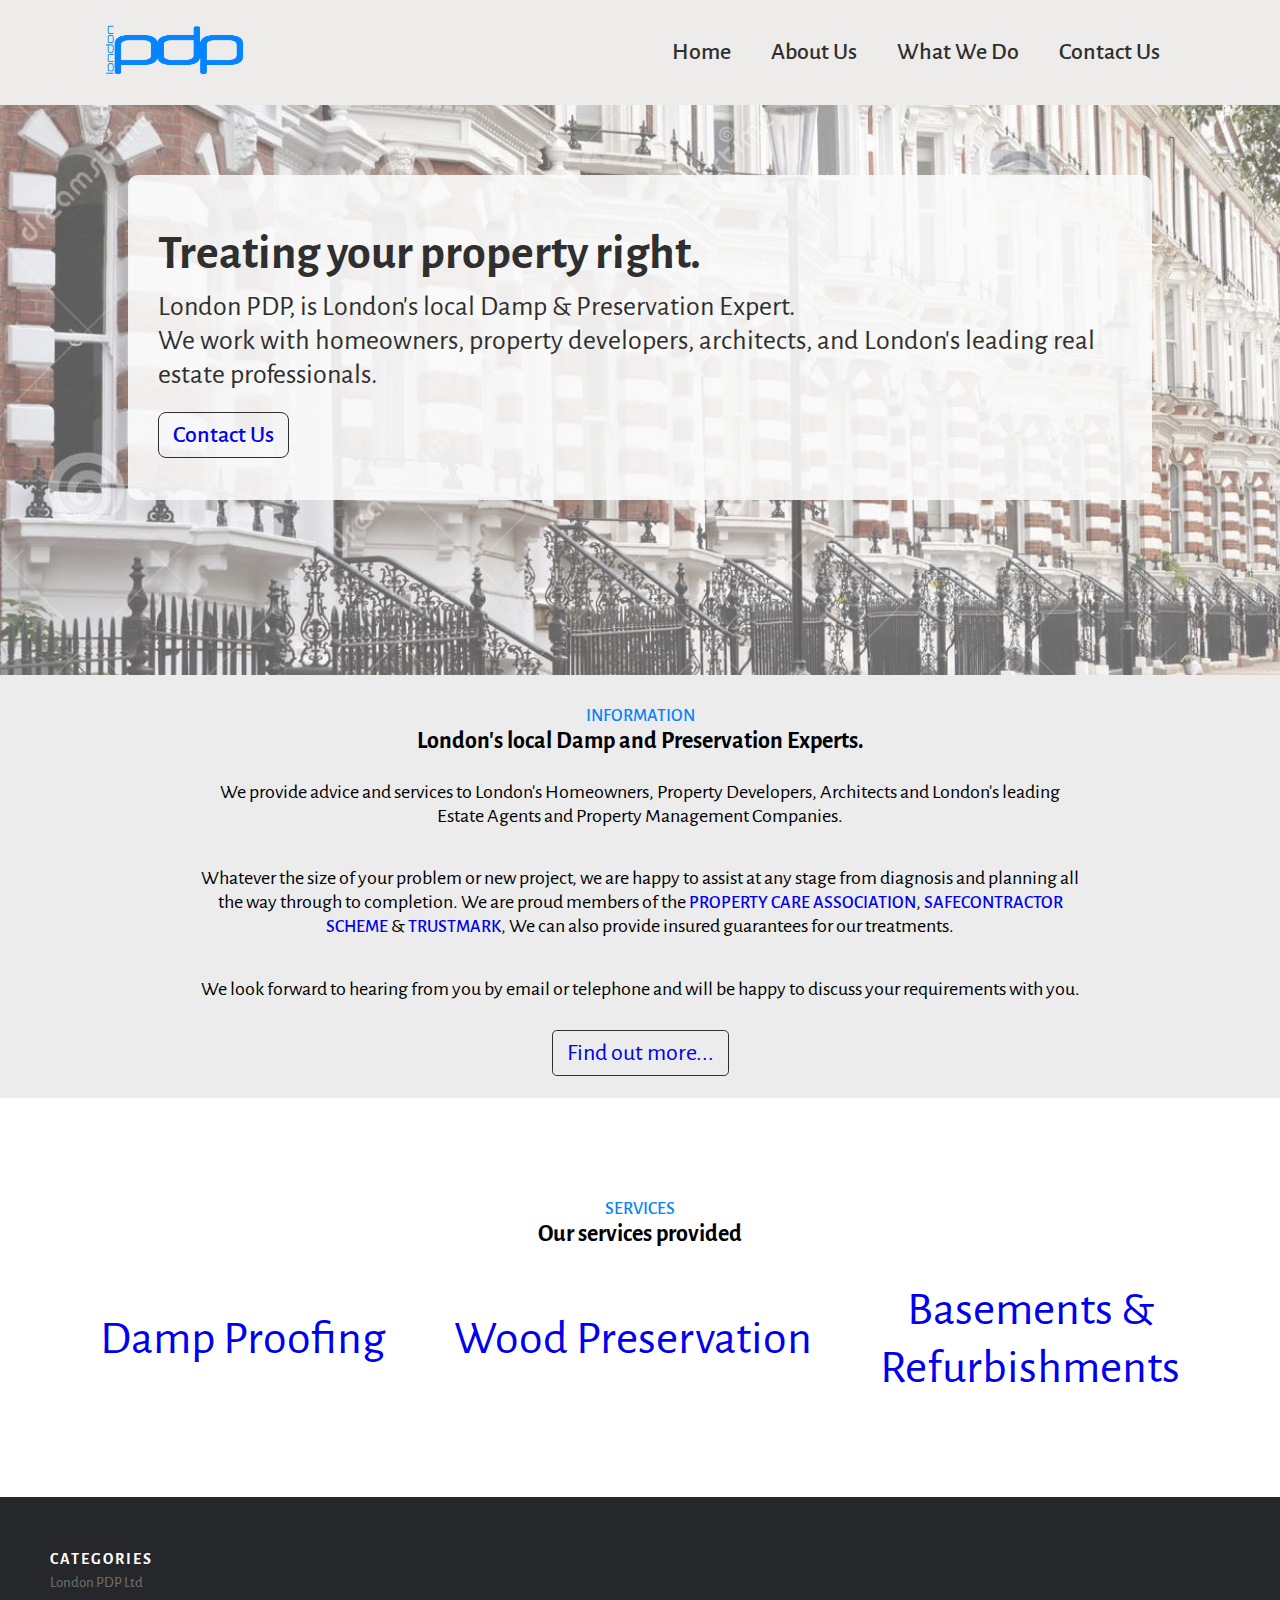
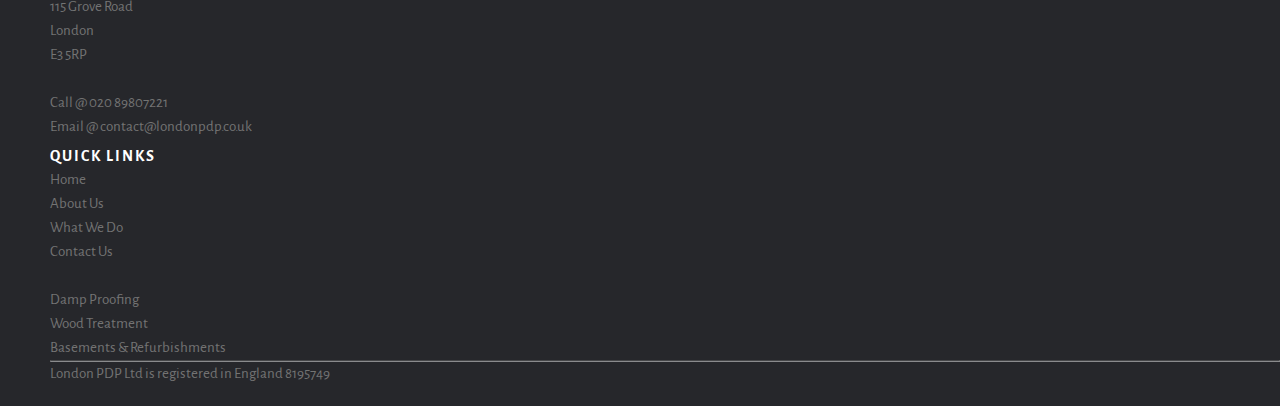
==== index.html @ ba518703 "Add files via upload" ====
<!DOCTYPE html>
<html lang="en">
<head>
    <meta charset="UTF-8">
    <meta http-equiv="X-UA-Compatible" content="IE=edge">
    <meta name="viewport" content="width=device-width, initial-scale=1.0">
    <title>Welcome - London PDP</title>
    <!--CSS Link-->
    <link rel="stylesheet" href="style.css">
    <!--Box icons-->
    <link rel="stylesheet" href="https://cdn.jsdelivr.net/npm/boxicons@latest/css/boxicons.min.css">
</head>

<body>
    <!--Nav bar-->
    <header> 
        <a href="#" class="logo"><img src="img/logo.png"></a>
        <div class="bx bx-menu" id="menu-icon"></div>

        <ul class="navbar">
            <li><a href="#home">Home</a></li>
            <li><a href="#about us">About Us</a></li>
            <li><a href="#what we do">What We Do</a></li>
            <li><a href="#contact us">Contact Us</a></li>
        </ul>
    </header>
    <!-- Home -->
    <section class="home" id="home">
        <div class="home-text">
            <h1>Treating your property right.</h1>
            <p>London PDP, is London's local Damp & Preservation Expert. <br>We work with homeowners, property developers, architects, and London's leading real estate professionals.</p>
            <a href="#contact us" class="btn1">Contact Us</a>
        </div>
    </section>
    <!-- About -->
    <section class="about" id="about">
        <div class="about-text">
            <span>Information</span>
            <h2>London's local Damp and Preservation Experts.</h2>
            <p>We provide advice and services to London's Homeowners, Property Developers, Architects and London's leading Estate Agents and Property Management Companies. </p>
            <p>Whatever the size of your problem or new project, we are happy to assist at any stage from diagnosis and planning all the way through to completion. We are proud members of the <span><a href="https://www.property-care.org/">Property Care Association</a></span>, <span><a href="https://www.safecontractor.com/">SafeContractor Scheme</a></span> & <span><a href="https://trustmark.org.uk/">Trustmark</a></span>, We can also provide insured guarantees for our treatments. </p>
            <p>We look forward to hearing from you by email or telephone and will be happy to discuss your requirements with you.</p>
            <a href="#about us" class="btn">Find out more...</a>
        </div>
    </section>
    <!-- Services -->
    <section class="services" id="services">
        <div class="heading">
            <span>Services</span>
            <h2>Our services provided</h2>
        </div>
        <div class="services-container">
            <a href="#damp" >Damp Proofing</a>
            <a href="#wood" >Wood Preservation</a>
            <a href="#basement" >Basements & <br>Refurbishments</a>
        </div>
    </section>
      <!-- Site footer -->
      <footer class="site-footer">
        <div class="container">
          <div class="row">
            <div class="col-xs-6 col-md-3">
              <h6>Categories</h6>
              <ul class="footer-links">
                <p>London PDP Ltd</p>
                <p>115 Grove Road</p>
                <p>London</p>
                <p>E3 5RP</p>
                <br>
                <p>Call @ 020 89807221</p>
                <p>Email @ contact@londonpdp.co.uk</p>
              </ul>
            </div>
  
            <div class="col-xs-6 col-md-3">
              <h6>Quick Links</h6>
              <ul class="footer-links">
                <li><a href="#home">Home</a></li>
                <li><a href="#aboutus">About Us</a></li>
                <li><a href="#whatwedo">What We Do</a></li>
                <li><a href="#contactus">Contact Us</a></li>
                <br>
                <li><a href="damp.html">Damp Proofing</a></li>
                <li><a href="wood.html">Wood Treatment</a></li>
                <li><a href="basement.html">Basements & Refurbishments</a></li>
              </ul>
            </div>
          </div>
          <hr>
        </div>
        <div class="container">
          <div class="row">
            <div class="col-md-8 col-sm-6 col-xs-12">
              <p class="copyright-text">London PDP Ltd is registered in England 8195749</p>
            </div>
          </div>
        </div>
  </footer>
</body>
</html>
---- style.css ----
/* google fonts */

  @import url('https://fonts.googleapis.com/css2?family=Alegreya+Sans:wght@300;400;500&display=swap');

*{
    margin: 0;
    padding: 0;
    box-sizing: border-box;
    scroll-behavior: smooth;
    scroll-padding-top: 2rem;
    list-style: none;
    text-decoration: none;
    font-family: 'Alegreya Sans', sans-serif;
}
a:visited { 
    text-decoration: none; 
    color: #2f2f2f; 
   }

:root{
  --text-color: #0584FE;
  --main-color: #2f2f2f;
}
section{
    padding: 170px 10%;
}
header{
    position: fixed;
    width: 100%;
    top: 0;
    right: 0;
    z-index: 1000;
    display: flex;
    align-items: center;    
    justify-content: space-between;
    padding: 18px 100px;
    background: #edecea;
}
span{
    font-size: 18px;
    font-weight: 500;
    text-transform: uppercase;
    color: var(--main-color);
}
.logo img{
    width: 150px;
}
.navbar{
    position: relative;
    display: flex;
}
.navbar a{
    font-size: 1.5rem;
    padding: 10px 20px;
    font-weight: 500;
    color: var(--main-color);
}
.navbar a:hover{
  color: var(--text-color)
}
#menu-icon{
    font-size: 2rem;
    cursor: pointer;
    display: none;
}
.home {
    /* width: 100%;
    min-height: 100vh; */
    height: 75vh;
    background-image: url(/img/kensington_banner.jpg);
    background-repeat: no-repeat;
    background-size: cover;
    background-position: right;
    background-attachment: fixed;
    display: flex;
    align-items: center;
}
.home-text{
    background: rgba(250, 250, 250, 0.9);
    border-radius: 10px;
    padding: 50px 30px;
    color: #2f2f2f;
}
.home-text h1{
    font-size: 3rem;
}
.home-text p{
    font-size: 1.75rem;
    margin: 0.4rem 0 1.8rem;
}
.home-text span{
    font-size: 3.7rem;
    text-transform: none;
    color: var(--main-color)
}

.btn{
    padding: 10px 14px;
    border: 1px solid var(--main-color);
    color: (--main-color);
    border-radius: 0.3rem;
    font-size: 1.5rem;
}
.btn:hover{
    background: rgba(5, 132, 254, 0.2);
    border: 2px solid var(--main-color); 
}
.btn1{
    padding: 10px 14px;
    border: 1px solid var(--main-color);
    color: (--main-color);
    border-radius: 0.5rem;
    font-weight: 500;
    font-size: 1.5rem;
}
.btn1:hover{
    background: rgba(5, 132, 254, 0.2);
    border: 2px solid var(--main-color);
}
.about{
    padding: 30px;
    background-color: #ECECEC;
    padding-left: 200px;
    padding-right: 200px;
    gap: 1rem;
}
.about-text span{
    font-size: 18px;
    font-weight: 500;
    text-transform: uppercase;
    color: var(--text-color);
}
.about-text {
    /* padding-top: 300px; */
    text-align: center;
}
.about-text p{
    font-size: 1.25rem;
    margin: 1.5rem 0 2.4rem;
}
.services{
padding: 100px;
}
.services-container {
    display: grid;
    grid-template-columns: repeat(auto-fit, minmax(100px, auto));
    align-items: center;
    justify-content: space-between;
    gap: 1rem;
    margin-top: 2rem;
    text-align: center;
    font-size: 3rem;
    color: #2f2f2f;
}
.services-container img {
    width: 300px;
}
.heading{
    text-align: center;
}
.heading span {
    font-size: 18px;
    font-weight: 500;
    text-transform: uppercase;
    color: var(--text-color);
}
.site-footer
{
  background-color:#26272b;
  padding:45px 0 20px;
  padding-left: 50px;
  font-size:15px;
  line-height:24px;
  color:#737373;
}
.site-footer hr
{
  border-top-color:#bbb;
  opacity:0.5
}
.site-footer hr.small
{
  margin:20px 0
}
.site-footer h6
{
  color:#fff;
  font-size:16px;
  text-transform:uppercase;
  margin-top:5px;
  letter-spacing:2px
}
.site-footer a
{
  color:#737373;
}
.site-footer a:hover
{
  color:#3366cc;
  text-decoration:none;
}
.footer-links
{
  padding-left:0;
  list-style:none
}
.footer-links li
{
  display:block
}
.footer-links a
{
  color:#737373
}
.footer-links a:active,.footer-links a:focus,.footer-links a:hover
{
  color:#3366cc;
  text-decoration:none;
}
.footer-links.inline li
{
  display:inline-block
}
.copyright-text
{
  margin:0
}
@media (max-width:991px)
{
  .site-footer [class^=col-]
  {
    margin-bottom:30px
  }
}
@media (max-width:767px)
{
  .site-footer
  {
    padding-bottom:0
  }
  .site-footer .copyright-text,.site-footer .social-icons
  {
    text-align:center
  }
}
.title {
    /* width: 100%;
    min-height: 100vh; */
    height: 40vh;
    background-image: url(/img/kensington_banner.jpg);
    background-repeat: no-repeat;
    background-size: cover;
    background-position: right;
    background-attachment: fixed;
    display: flex;
    align-items: center;
}
.title-text{
    background: rgba(250, 250, 250, 0.9);
    border-radius: 10px;
    padding: 20px 30px;
    color: #2f2f2f;
}
.title-text h1{
    font-size: 3rem;
}
.title-text p{
    font-size: 1.75rem;
    margin: 0.4rem 0 1.8rem;
}
.title-text span{
    font-size: 3.7rem;
    text-transform: none;
    color: var(--main-color)
}
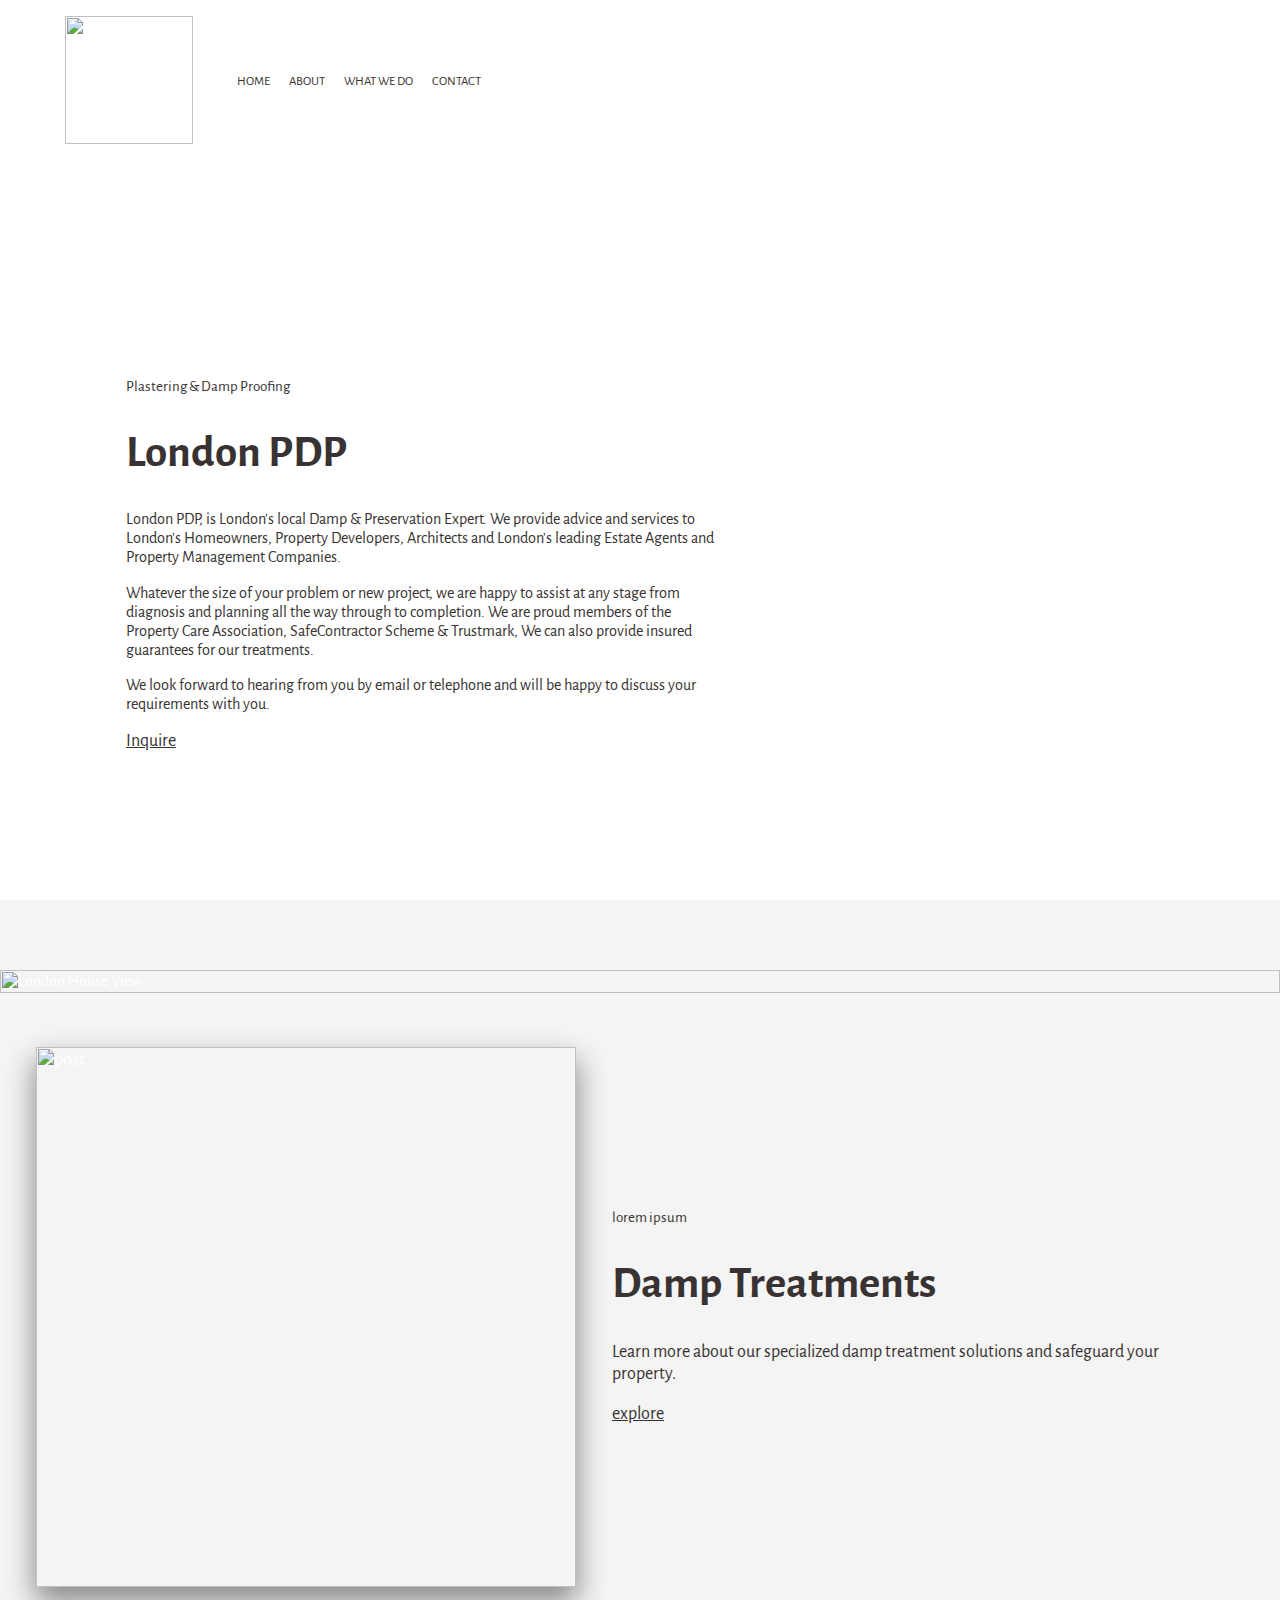
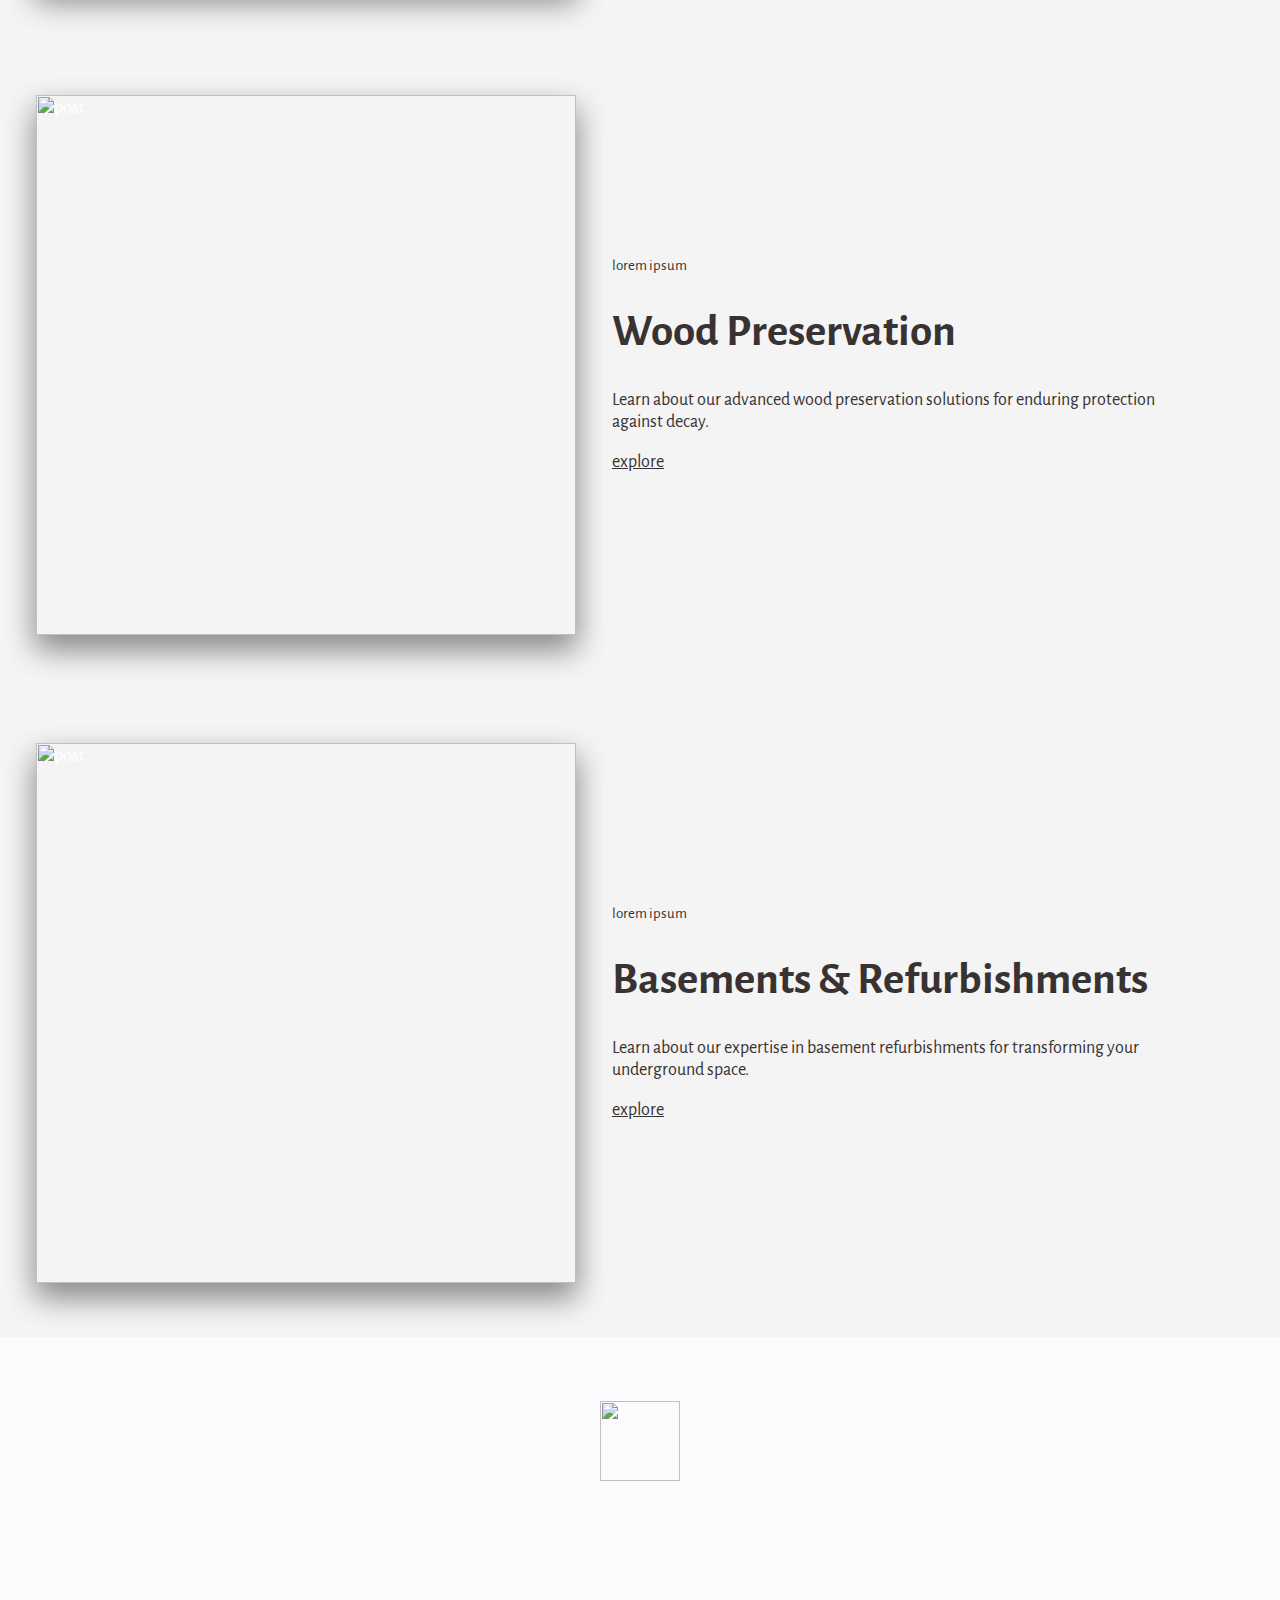
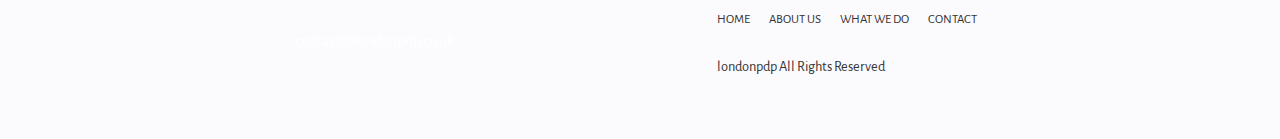
==== commit fd92a529: "Add files via upload" ====
--- a/index.html
+++ b/index.html
@@ -1,100 +1,152 @@
-<!DOCTYPE html>
+<IDOCTYPE html>
 <html lang="en">
-<head>
-    <meta charset="UTF-8">
-    <meta http-equiv="X-UA-Compatible" content="IE=edge">
-    <meta name="viewport" content="width=device-width, initial-scale=1.0">
-    <title>Welcome - London PDP</title>
-    <!--CSS Link-->
-    <link rel="stylesheet" href="style.css">
-    <!--Box icons-->
-    <link rel="stylesheet" href="https://cdn.jsdelivr.net/npm/boxicons@latest/css/boxicons.min.css">
-</head>
-
-<body>
-    <!--Nav bar-->
-    <header> 
-        <a href="#" class="logo"><img src="img/logo.png"></a>
-        <div class="bx bx-menu" id="menu-icon"></div>
-
-        <ul class="navbar">
-            <li><a href="#home">Home</a></li>
-            <li><a href="#about us">About Us</a></li>
-            <li><a href="#what we do">What We Do</a></li>
-            <li><a href="#contact us">Contact Us</a></li>
-        </ul>
-    </header>
-    <!-- Home -->
-    <section class="home" id="home">
-        <div class="home-text">
-            <h1>Treating your property right.</h1>
-            <p>London PDP, is London's local Damp & Preservation Expert. <br>We work with homeowners, property developers, architects, and London's leading real estate professionals.</p>
-            <a href="#contact us" class="btn1">Contact Us</a>
+    <head>
+        <meta charset="UTF-8" />
+        <meta name="viewport"
+            content="width=device-width, initial-scale=1.0"/>
+<!-- Font Awesome Icons -->
+        <script src="https://kit.fontawesome.com/ccbd4d6bc1.js" crossorigin="anonymous"></script>
+<!-- Google Fonts -->
+        <link rel="preconnect" href="https://fonts.googleapis.com" />
+        <link rel="preconnect" href="https://fonts.gstatic.com" crossorigin />
+        <link href="https://fonts.googleapis.com/css2?family=Noto+Sans&display=swap" rel="stylesheet"/>
+        <link href="https://fonts.googleapis.com/css2?family=Lora:ital,wght@0,400..700;1,400..700&display=swap" rel="stylesheet">
+        <link href="https://fonts.googleapis.com/css2?family=Alegreya+Sans:ital,wght@0,100;0,300;0,400;0,500;0,700;0,800;0,900;1,100;1,300;1,400;1,500;1,700;1,800;1,900&display=swap" rel="stylesheet">
+        <link rel="stylesheet" href="style.css"/>
+        <title>LondonPDP - Home</title>
+    </head>
+    <body>
+        <script src="main.js"></script>
+    </body>
+    <header>
+        <nav>
+            <div class="container">
+                <div>
+                    <img src="img/logo.png" alt="Logo" class="logo"/>
+                    <div class="menu">
+                        <ul>
+                            <li>
+                                <a href="index.html">home</a>
+                            </li>
+                            <li>
+                                <a href="about.html">about</a>
+                            </li>
+                            <li>
+                                <a href="#whatwedo">what we do</a>
+                            </li>
+                            <li>
+                                <a href="contact.html">contact</a>
+                            </li>
+                        </ul>
+                        <ul class="social-media">
+                            <li>
+                                <a href="#" class="media-icon">
+                                    <i class="fab fa-facebook-f"></i>
+                                </a>
+                            </li>
+                            <li>
+                                <a href="#" class="media-icon">
+                                    <i class="fab fa-instagram"></i>
+                                </a>
+                            </li>
+                            <li>
+                                <a href="#" class="media-icon">
+                                    <i class="fab fa-twitter"></i>
+                                </a>
+                            </li>
+                            <li>
+                                <a href="#" class="media-icon">
+                                    <i class="fab fa-linkedin"></i>
+                                </a>
+                            </li>
+                        </ul>
+                    </div>
+                </div>
+                <div class="menu-btn">
+                    <i class="fas fa-bars"></i>
+            </div>
+        </nav>
+        <div class="content">
+            <div>
+                <small>Plastering & Damp Proofing</small>
+                <h1>London PDP</h1>
+                <p>London PDP, is London's local Damp & Preservation Expert. We provide advice and services to London's Homeowners, Property Developers, Architects and London's leading Estate Agents and Property Management Companies.</p> 
+                <p>Whatever the size of your problem or new project, we are happy to assist at any stage from diagnosis and planning all the way through to completion. We are proud members of the Property Care Association, SafeContractor Scheme & Trustmark, We can also provide insured guarantees for our treatments.</p>                    <p>We look forward to hearing from you by email or telephone and will be happy to discuss your requirements with you.</p>
+                <a href="#">Inquire</a>
+            </div>
+        </div>
+        <section class="projects">
+            <!--<div class="overlay">
+                <div>
+                    <h1 class="fix-stroke">What we do</h1>
+                    <a href="#">Explore</a>
+                </div>
+            </div>--> 
+            <img src="img/image1.png" alt="London House View">
+        </section>
+    <section id="whatwedo" class="posts">
+        <div class="row">
+            <img src="img/damptreatments.PNG" alt="post" />
+            <div>
+                <small>lorem ipsum</small>
+                <h1>Damp Treatments</h1>
+                <p>
+                    Learn more about our specialized damp treatment solutions and safeguard your property.
+                </p>
+                <a href="#">explore</a>
+            </div>
+        </div>
+        <div class="row">
+            <img src="img/woodpreservation.png" alt="post" />
+            <div>
+                <small>lorem ipsum</small>
+                <h1>Wood Preservation</h1>
+                <p>
+                    Learn about our advanced wood preservation solutions for enduring protection against decay.
+                </p>
+                <a href="#">explore</a>
+            </div>
+        </div>
+        <div class="row">
+            <img src="img/basementsandrefurbishments.png" alt="post" />
+            <div>
+                <small>lorem ipsum</small>
+                <h1>Basements & Refurbishments</h1>
+                <p>
+                    Learn about our expertise in basement refurbishments for transforming your underground space.
+                </p>
+                <a href="#">explore</a>
+            </div>
         </div>
     </section>
-    <!-- About -->
-    <section class="about" id="about">
-        <div class="about-text">
-            <span>Information</span>
-            <h2>London's local Damp and Preservation Experts.</h2>
-            <p>We provide advice and services to London's Homeowners, Property Developers, Architects and London's leading Estate Agents and Property Management Companies. </p>
-            <p>Whatever the size of your problem or new project, we are happy to assist at any stage from diagnosis and planning all the way through to completion. We are proud members of the <span><a href="https://www.property-care.org/">Property Care Association</a></span>, <span><a href="https://www.safecontractor.com/">SafeContractor Scheme</a></span> & <span><a href="https://trustmark.org.uk/">Trustmark</a></span>, We can also provide insured guarantees for our treatments. </p>
-            <p>We look forward to hearing from you by email or telephone and will be happy to discuss your requirements with you.</p>
-            <a href="#about us" class="btn">Find out more...</a>
+    <footer>
+        <div class="footer-top">
+            <img src="img/logo.png" alt="logo" class="logo"/>
         </div>
-    </section>
-    <!-- Services -->
-    <section class="services" id="services">
-        <div class="heading">
-            <span>Services</span>
-            <h2>Our services provided</h2>
+        <div class="footer-bottom">
+            <div>
+                contact@londonpdp.co.uk
+            </div>
+            <div>
+                <ul>
+                    <li>
+                        <a href="index.html">Home</a>
+                    </li>
+                    <li>
+                        <a href="about.html">About Us</a>
+                    </li>
+                    <li>
+                        <a href="index.html#whatwedo">What We Do</a>
+                    </li>
+                    <li>
+                        <a href="contact.html">Contact</a>
+                    </li>
+                </ul>
+                <p>londonpdp
+                    <span class="year"></span>
+                    All Rights Reserved
+                </p>
+            </div>
         </div>
-        <div class="services-container">
-            <a href="#damp" >Damp Proofing</a>
-            <a href="#wood" >Wood Preservation</a>
-            <a href="#basement" >Basements & <br>Refurbishments</a>
-        </div>
-    </section>
-      <!-- Site footer -->
-      <footer class="site-footer">
-        <div class="container">
-          <div class="row">
-            <div class="col-xs-6 col-md-3">
-              <h6>Categories</h6>
-              <ul class="footer-links">
-                <p>London PDP Ltd</p>
-                <p>115 Grove Road</p>
-                <p>London</p>
-                <p>E3 5RP</p>
-                <br>
-                <p>Call @ 020 89807221</p>
-                <p>Email @ contact@londonpdp.co.uk</p>
-              </ul>
-            </div>
-  
-            <div class="col-xs-6 col-md-3">
-              <h6>Quick Links</h6>
-              <ul class="footer-links">
-                <li><a href="#home">Home</a></li>
-                <li><a href="#aboutus">About Us</a></li>
-                <li><a href="#whatwedo">What We Do</a></li>
-                <li><a href="#contactus">Contact Us</a></li>
-                <br>
-                <li><a href="damp.html">Damp Proofing</a></li>
-                <li><a href="wood.html">Wood Treatment</a></li>
-                <li><a href="basement.html">Basements & Refurbishments</a></li>
-              </ul>
-            </div>
-          </div>
-          <hr>
-        </div>
-        <div class="container">
-          <div class="row">
-            <div class="col-md-8 col-sm-6 col-xs-12">
-              <p class="copyright-text">London PDP Ltd is registered in England 8195749</p>
-            </div>
-          </div>
-        </div>
-  </footer>
-</body>
+    </footer>
 </html>
--- a/style.css
+++ b/style.css
@@ -1,275 +1,416 @@
-/* google fonts */
-
-  @import url('https://fonts.googleapis.com/css2?family=Alegreya+Sans:wght@300;400;500&display=swap');
-
-*{
+html{
+    scroll-behavior: smooth;
+}
+
+body {
     margin: 0;
     padding: 0;
+    font-family: 'alegreya sans', sans-serif;
+    background-color: #f4f4f4;
+    color: #fff;
+}
+
+nav {
+    z-index: 99;
+    position: relative;
+}
+
+header h1, .projects h1{
+    font-size: 2.5em;
+}
+
+header h3 .contactcontent h3{
+    font-size: 1.5em;
+}
+
+h1, h2, h3 p, a, small {
+    color: #383332; 
+}
+
+a {transition: 0.4s}
+
+a:hover {
+    color: #ccc;
+    text-decoration: none;
+}
+
+p {
+    font-size: 0.9em;
+    color: #383332;
+}
+
+nav a,
+footer a {
+    text-decoration: none;
+}
+
+nav .container {
+    max-width: 1150px;
+    padding: 1em 2em;
+    margin: 0 auto;
+}
+
+nav .container > div {
+    display: grid;
+    grid-template-columns: 1fr 6fr;
+    align-items: center;
+}
+
+nav .menu,
+nav .social-media,
+nav .brand {
+    display: flex;
+    justify-content: space-between;
+    align-items: center;
+}
+
+nav ul,
+footer ul {
+    list-style-type: none;
+    padding: 0;
+    display: inline-block;
+}
+
+nav ul li,
+footer ul li {
+    display: inline-block;
+    margin: 0 0.5em;
+}
+
+nav ul a,
+footer ul a {
+    font-size: 0.8em;
+    text-transform: uppercase;
+}
+
+.logo {
+    width: 8em;
+    display: inline-block;
+}
+
+.nav-btn {
+    background: #fbfbfe;
+    color: #fff;
+    width: 2.8em;
+    height: 2.8em;
+    border-radius: 50%;
+    border: none;
+    outline: none;
+    cursor: pointer;
+    transition: 0.3s;
+    font-size: 1em;
+}
+
+.nav-btn:hover {
+    background: rgba(
+        255, 255, 255, 0.6
+    );
+}
+
+nav .container .menu-btn {
+    display: none;
+}
+
+.social-media a{
+    font-size: 1em;
+}
+
+header {
+    height: 100vh;
+    background: radial-gradient(
+        #fff, #fff
+    );
+} 
+
+header .content,
+.projects,
+.overlay,
+.footer-top {
+    display: flex;
+    justify-content: center;
+    align-items: center;
+}
+
+header .aboutcontent{
+    display: flex;
+    justify-content: center;
+    align-items: center;
+    color: #fff;
+    padding: 0 3em;
     box-sizing: border-box;
-    scroll-behavior: smooth;
-    scroll-padding-top: 2rem;
-    list-style: none;
-    text-decoration: none;
-    font-family: 'Alegreya Sans', sans-serif;
-}
-a:visited { 
-    text-decoration: none; 
-    color: #2f2f2f; 
-   }
-
-:root{
-  --text-color: #0584FE;
-  --main-color: #2f2f2f;
-}
-section{
-    padding: 170px 10%;
-}
-header{
-    position: fixed;
+    height: 90%;
+    max-width: 1000px;
+    margin: 0 auto;
+}
+
+header .contactcontent{
+    display: flex;
+    justify-content: center;
+    align-items: center;
+    color: #fff;
+    padding: 0 1em;
+    box-sizing: border-box;
+    height: 90%;
+    max-width: 1500px;
+    margin: 0 auto;
+}
+
+.contact-box{
+    background: #fff;
+    display: flex;
+}
+
+.contact-left{
+    flex-basis: 60%;
+    padding: 40px 100px;
+    /*background: #fcfcfc;*/
+}
+
+.contact-right{
+    flex-basis: 40%;
+    padding: 40px;
+    background: #f4f4f4;
+}
+
+.input-row{
+    display: flex;
+    justify-content: space-between;
+    margin-bottom: 20px;
+}
+
+.input-row .input-group{
+    flex-basis: 45%;
+}
+
+label{
+    color: #383332;
+    display: block;
+}
+
+button{
+    width: 100px;
+    border: none;
+    outline: none;
+    background: #f0f0f0;
+    height: 35px;
+    border-radius: 10px;
+    margin-top: 20px;
+    box-shadow: 0px 5px 15px 0px rgba(0, 0, 0, 0.1);
+}
+
+.contact-left h3{
+    color: #383332;
+    font-weight: 600;
+    margin-bottom: 30px;
+}
+
+.contact-right h3{
+    color: #383332;
+    font-weight: 600;
+    margin-bottom: 30px;
+}
+
+tr{
+    color: #383332;
+    font-size: large;
+}
+
+tr td:first-child{
+    padding-right: 20px;
+}
+
+tr td{
+    padding-top: 20px;
+}
+
+input{
     width: 100%;
+    border: none;
+    border-bottom: 1px solid #ccc;
+    outline: none;
+    padding-bottom: 5px;
+}
+
+textarea{
+    width: 100%;
+    border-bottom: 1px solid #ccc;
+    outline: none;
+    padding-bottom: 10px;
+    box-sizing: border-box;
+}
+
+.aboutcontent p{
+    font-size: 1em;
+}
+
+header .content {
+    color: #fff;
+    padding: 0 3em;
+    box-sizing: border-box;
+    height: 90%;
+    max-width: 700px;
+    margin: 0 auto;
+}
+
+.projects {
+    position: relative;
+    filter: saturate(100%);
+}
+
+.projects img {
+    width: 100%;
+}
+
+.overlay {
+    position: absolute;
     top: 0;
-    right: 0;
-    z-index: 1000;
-    display: flex;
-    align-items: center;    
-    justify-content: space-between;
-    padding: 18px 100px;
-    background: #edecea;
-}
-span{
-    font-size: 18px;
-    font-weight: 500;
-    text-transform: uppercase;
-    color: var(--main-color);
-}
-.logo img{
-    width: 150px;
-}
-.navbar{
-    position: relative;
-    display: flex;
-}
-.navbar a{
-    font-size: 1.5rem;
-    padding: 10px 20px;
-    font-weight: 500;
-    color: var(--main-color);
-}
-.navbar a:hover{
-  color: var(--text-color)
-}
-#menu-icon{
-    font-size: 2rem;
-    cursor: pointer;
-    display: none;
-}
-.home {
-    /* width: 100%;
-    min-height: 100vh; */
-    height: 75vh;
-    background-image: url(/img/kensington_banner.jpg);
-    background-repeat: no-repeat;
-    background-size: cover;
-    background-position: right;
-    background-attachment: fixed;
-    display: flex;
-    align-items: center;
-}
-.home-text{
-    background: rgba(250, 250, 250, 0.9);
-    border-radius: 10px;
-    padding: 50px 30px;
-    color: #2f2f2f;
-}
-.home-text h1{
-    font-size: 3rem;
-}
-.home-text p{
-    font-size: 1.75rem;
-    margin: 0.4rem 0 1.8rem;
-}
-.home-text span{
-    font-size: 3.7rem;
-    text-transform: none;
-    color: var(--main-color)
-}
-
-.btn{
-    padding: 10px 14px;
-    border: 1px solid var(--main-color);
-    color: (--main-color);
-    border-radius: 0.3rem;
-    font-size: 1.5rem;
-}
-.btn:hover{
-    background: rgba(5, 132, 254, 0.2);
-    border: 2px solid var(--main-color); 
-}
-.btn1{
-    padding: 10px 14px;
-    border: 1px solid var(--main-color);
-    color: (--main-color);
-    border-radius: 0.5rem;
-    font-weight: 500;
-    font-size: 1.5rem;
-}
-.btn1:hover{
-    background: rgba(5, 132, 254, 0.2);
-    border: 2px solid var(--main-color);
-}
-.about{
-    padding: 30px;
-    background-color: #ECECEC;
-    padding-left: 200px;
-    padding-right: 200px;
-    gap: 1rem;
-}
-.about-text span{
-    font-size: 18px;
-    font-weight: 500;
-    text-transform: uppercase;
-    color: var(--text-color);
-}
-.about-text {
-    /* padding-top: 300px; */
+    left: 0;
+    background: linear-gradient(
+        0deg,
+        rgba(251, 251, 254, 1) 0%
+        rgba(251, 251, 251, 0.8) 100%
+    );
+    width: 100%;
+    height: 100%;
+    z-index: 0;
     text-align: center;
 }
-.about-text p{
-    font-size: 1.25rem;
-    margin: 1.5rem 0 2.4rem;
-}
-.services{
-padding: 100px;
-}
-.services-container {
+
+.row {
     display: grid;
-    grid-template-columns: repeat(auto-fit, minmax(100px, auto));
-    align-items: center;
-    justify-content: space-between;
-    gap: 1rem;
-    margin-top: 2rem;
-    text-align: center;
-    font-size: 3rem;
-    color: #2f2f2f;
-}
-.services-container img {
-    width: 300px;
-}
-.heading{
-    text-align: center;
-}
-.heading span {
-    font-size: 18px;
-    font-weight: 500;
-    text-transform: uppercase;
-    color: var(--text-color);
-}
-.site-footer
-{
-  background-color:#26272b;
-  padding:45px 0 20px;
-  padding-left: 50px;
-  font-size:15px;
-  line-height:24px;
-  color:#737373;
-}
-.site-footer hr
-{
-  border-top-color:#bbb;
-  opacity:0.5
-}
-.site-footer hr.small
-{
-  margin:20px 0
-}
-.site-footer h6
-{
-  color:#fff;
-  font-size:16px;
-  text-transform:uppercase;
-  margin-top:5px;
-  letter-spacing:2px
-}
-.site-footer a
-{
-  color:#737373;
-}
-.site-footer a:hover
-{
-  color:#3366cc;
-  text-decoration:none;
-}
-.footer-links
-{
-  padding-left:0;
-  list-style:none
-}
-.footer-links li
-{
-  display:block
-}
-.footer-links a
-{
-  color:#737373
-}
-.footer-links a:active,.footer-links a:focus,.footer-links a:hover
-{
-  color:#3366cc;
-  text-decoration:none;
-}
-.footer-links.inline li
-{
-  display:inline-block
-}
-.copyright-text
-{
-  margin:0
-}
-@media (max-width:991px)
-{
-  .site-footer [class^=col-]
-  {
-    margin-bottom:30px
-  }
-}
-@media (max-width:767px)
-{
-  .site-footer
-  {
-    padding-bottom:0
-  }
-  .site-footer .copyright-text,.site-footer .social-icons
-  {
-    text-align:center
-  }
-}
-.title {
-    /* width: 100%;
-    min-height: 100vh; */
-    height: 40vh;
-    background-image: url(/img/kensington_banner.jpg);
-    background-repeat: no-repeat;
-    background-size: cover;
-    background-position: right;
-    background-attachment: fixed;
-    display: flex;
-    align-items: center;
-}
-.title-text{
-    background: rgba(250, 250, 250, 0.9);
-    border-radius: 10px;
-    padding: 20px 30px;
-    color: #2f2f2f;
-}
-.title-text h1{
-    font-size: 3rem;
-}
-.title-text p{
-    font-size: 1.75rem;
-    margin: 0.4rem 0 1.8rem;
-}
-.title-text span{
-    font-size: 3.7rem;
-    text-transform: none;
-    color: var(--main-color)
-}+    justify-items: start;
+    align-items: center;
+    grid-template-columns: 1fr 2fr;
+    grid-gap: 2em;
+    padding: 3em 2em;
+}
+
+.row p {
+    font-size: 1em;
+    max-width: 33em;
+}
+
+.row img {
+    width: 22em;
+    box-shadow:
+    rgba(0, 0, 0, 0.25) 0px 14px 28px,
+    rgba(0, 0, 0, 0.25) 0px 14px 28px;
+}
+
+footer {
+    background: #fbfbfe;
+}
+
+.footer-top {
+    padding: 4em 2em;
+}
+
+.footer-top .logo {
+    width: 5em;
+}
+
+.footer-bottom {
+    display: flex;
+    justify-content: space-evenly;
+    align-items: center;
+    padding: 3em 2em;
+}
+
+footer ul li:nth-child(1) {
+    margin-left: 0;
+}
+
+@media screen and (max-width: 1000px) {
+    nav .container {
+        display: flex;
+        justify-content: space-between;
+        align-items: flex-start;
+    }
+    nav .container > div {
+        grid-template-columns: 1fr;
+    }
+    nav .menu {
+        flex-direction: column;
+        align-items: flex-start;
+        height: 0;
+        overflow: hidden;
+        transition: 0.7s;
+    }
+    nav ul:nth-child(1) li{
+        display: block;
+        margin: 0.5em 0;
+    }
+    nav ul:nth-child(1) li:nth-child(1) {
+        margin-top: 1.5em;
+    }
+    nav ul:nth-child(2) li:nth-child(1) {
+        margin-left: 0;
+    }
+    nav .container .menu-btn {
+        display: inline-block;
+        font-size: 1.4em;
+        cursor: pointer;
+    }
+    nav .container .nav-toggle {
+        height: 16em;        
+    }
+}
+
+@media screen and (max-height: 400px) {
+    header  {
+        height: 40em;
+    }
+}
+
+@media screen and (min-width: 1000px) {
+    header  .content {
+        margin: 0 0 0 4em;
+        font-size: 18px;
+    }
+    .projects .overlay h1 {
+        font-size: 3em;
+        color: #383332;
+    }
+    .contactcontent h3 {
+        font-size: 1.5em;
+        color: #383332;
+    }
+    .row img {
+        width: 30em;
+    }
+    .posts {
+        font-size: 18px;
+    }
+}
+
+@media screen and (min-width: 1000px) {
+    header  .aboutcontent {
+        margin: 0 0 0 4em;
+        font-size: 18px;
+    }
+    header  .contactcontent {
+        margin: 0 0 0 4em;
+        font-size: 18px;
+    }
+}
+
+@media screen and (max-width: 680px) {
+    .row {
+        grid-template-columns: 1fr;
+        justify-items: center;
+    }
+    .footer-bottom {
+        flex-direction: column;
+        text-align: center;
+    }
+    .row img {
+        width: 100%;
+    };
+};
+
+@media screen and (max-width: 800px) {
+    header, .projects {
+        font-size: 14px;
+    }
+}
+
